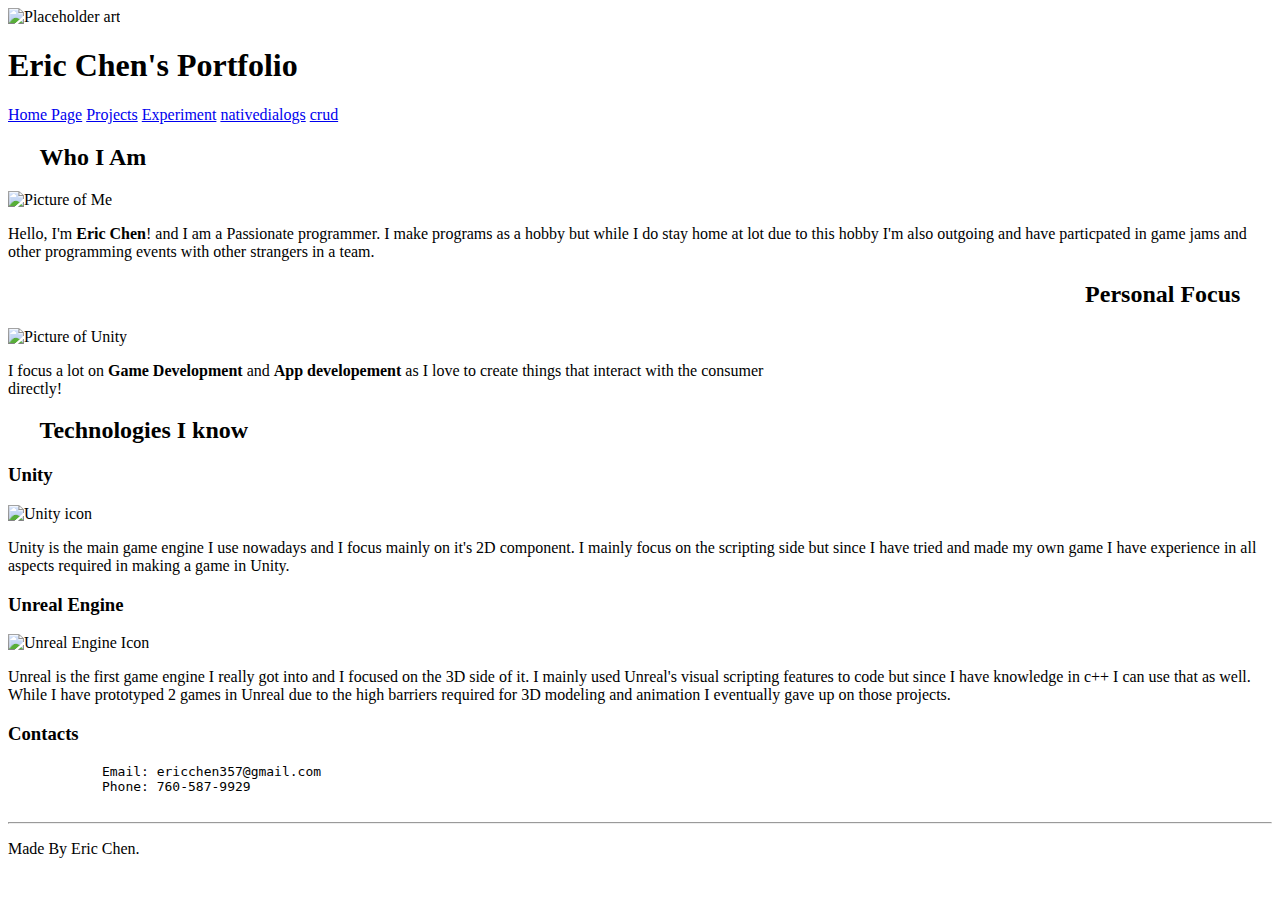
==== index.html @ 53d99491 "Template check" ====
<!DOCTYPE html>
<html lang ="en">

<head>
    <meta charset="utf-8" >
	<meta name="description" content="Simple demo Web page for CSE 134B" >
	<meta name="keywords" content="HTML, CSS, JavaScript" >
	<meta name="author" content="" >
	<meta name="viewport" content="width=device-width, initial-scale=1.0" >
	<title>Personal Portfolio Website</title>
    <link href="images/favicon.ico" rel="icon">
    <link rel="stylesheet" href="index.css">
    <link rel="preconnect" href="https://fonts.googleapis.com">
    <link rel="preconnect" href="https://fonts.gstatic.com" crossorigin>
    <link href="https://fonts.googleapis.com/css2?family=Abril+Fatface&family=Roboto+Condensed:wght@300&family=Roboto:wght@100&display=swap" rel="stylesheet">
</head>

<body>
    <header>
        <img src="images/landscapeImage.jpg" alt="Placeholder art" draggable="false" id="banner-img">
        <h1>Eric Chen's Portfolio</h1>
        <nav class="nav">
            <a href="../index.html" >Home Page</a>
            <a href="html/Projects.html" >Projects</a>
            <a href="html/Experiment.html" >Experiment</a>
            <a href="nativedialogs.html"> nativedialogs</a>
            <a href="html/crud.html"> crud</a>
        </nav>
    </header>
    <main>
        <h2 style="margin-left: 2.5%; margin-right: 2.5%;">Who I Am</h2>
        <div id="who-I-Am">
            <picture>
                <source media = "(min-width:900px)" srcset="images/MeLarge.jpg" >
                <source media = "(min-width:700px)" srcset="images/MeMedium.jpg" >
                <img src="images/MeSmall.jpg" alt="Picture of Me">
            </picture>
            <br>
            <p>Hello, I'm <strong>Eric Chen</strong>! and I am a <span>Passionate</span> programmer. I make programs as a hobby but 
                while I do stay home at lot due to this hobby I'm also outgoing and have particpated in game jams and other
                programming events with other strangers in a team.
            </p>
        </div>
        <h2 style="text-align: right; margin-left: 2.5%; margin-right: 2.5%;">Personal Focus</h2>
        <div id = "personal-focus">
            <picture>
                <source media = "(min-width:900px)" srcset="images/Unity.svg" width="200" height="200">
                <source media = "(min-width:700px)" srcset="images/Unity.svg" width="150" height="150">
                <img src="images/Unity.svg" alt="Picture of Unity" width="100" height="100">
            </picture>
            <br>
            <p style ="width: 60%;">I focus a lot on <b>Game Development</b> and <b>App developement</b> as I love to create things that interact with the consumer directly!</p>
        </div>
        <div id="Tech-I-Know">
            <h2 style="text-align: left; justify-self: left; padding-left: 2.5%;">Technologies I know</h2>
            <section class="Tech">
                <h3>Unity</h3>
                <div class="Tech-Description">
                    <picture>
                        <source media = "(min-width:900px)" srcset="images/Unity.svg" width="200" height="200" draggable="false">
                        <source media = "(min-width:700px)" srcset="images/Unity.svg" width="150" height="150" draggable="false">
                        <img src="images/Unity.svg" alt="Unity icon" width="100" height="100" draggable="false">
                    </picture>
                    <p>Unity is the main game engine I use nowadays and I focus mainly on it's 2D component. I mainly focus on the scripting side
                        but since I have tried and made my own game I have experience in all aspects required in making a game in Unity.
                    </p>
                </div>
            </section>
            <section class = "Tech">
                <h3>Unreal Engine</h3>
                <div class="Tech-Description">
                    <picture>
                        <source media = "(min-width:900px)" srcset="images/Unreal.svg" width="200" height="200" draggable="false">
                        <source media = "(min-width:700px)" srcset="images/Unreal.svg" width="150" height="150" draggable="false">
                        <img src="images/Unreal.svg" alt="Unreal Engine Icon" width="100" height="100" draggable="false">
                    </picture>
                    <p>Unreal is the first game engine I really got into and I focused on the 3D side of it. I mainly used Unreal's visual scripting
                        features to code but since I have knowledge in c++ I can use that as well. While I have prototyped 2 games in Unreal
                        due to the high barriers required for 3D modeling and animation I eventually gave up on those projects.
                    </p>
                </div>
            </section>
        </div>
    </main>
    <footer>
        <h3>Contacts</h3>
        <pre>
            Email: ericchen357@gmail.com
            Phone: 760-587-9929
        </pre>
        <hr>
        <p>Made By Eric Chen.</p>
    </footer>
</body>

</html>
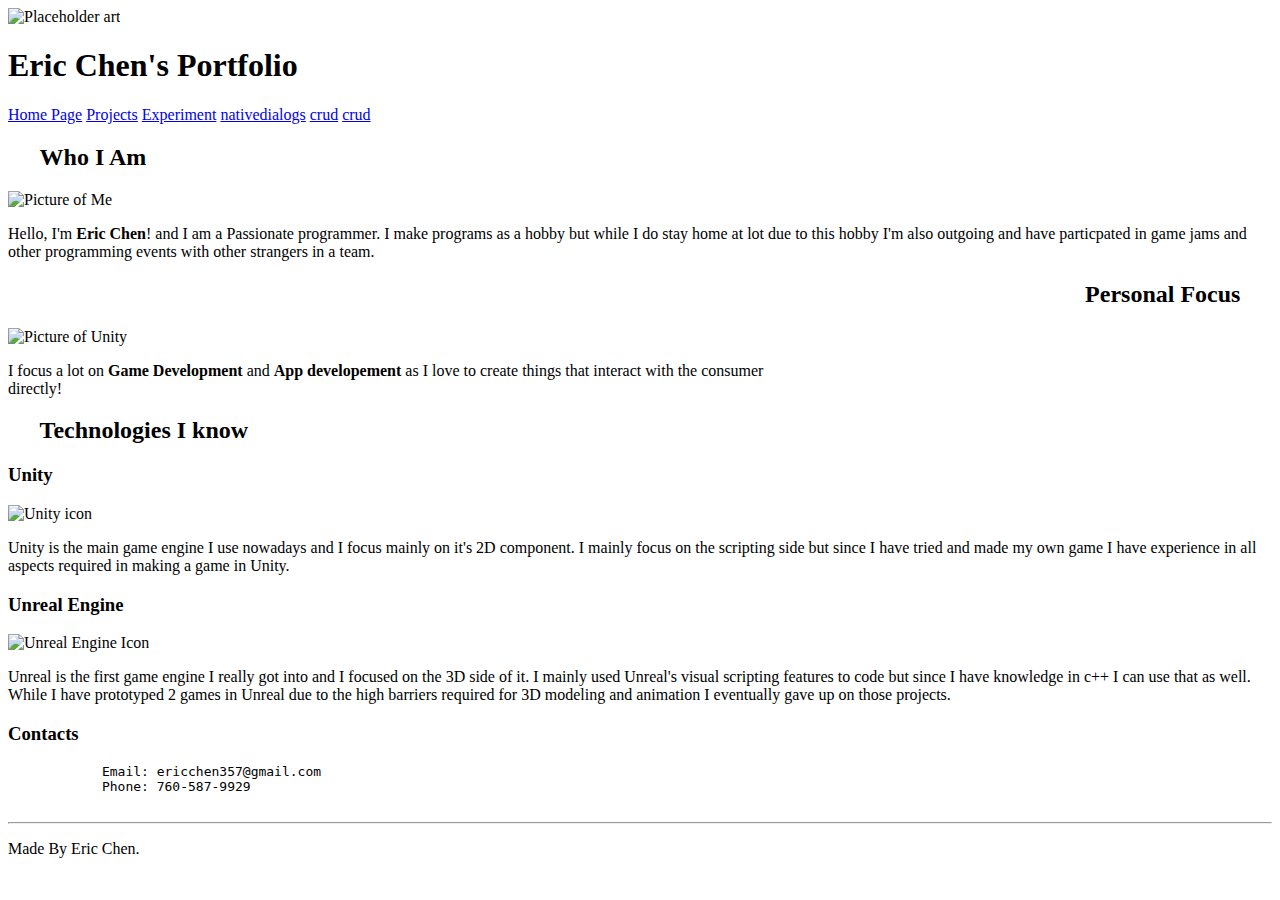
==== commit 5428b4de: "Better looking form" ====
--- a/index.html
+++ b/index.html
@@ -25,6 +25,7 @@
             <a href="html/Experiment.html" >Experiment</a>
             <a href="nativedialogs.html"> nativedialogs</a>
             <a href="html/crud.html"> crud</a>
+            <a href="html/styledCrud.html"> crud</a>
         </nav>
     </header>
     <main>
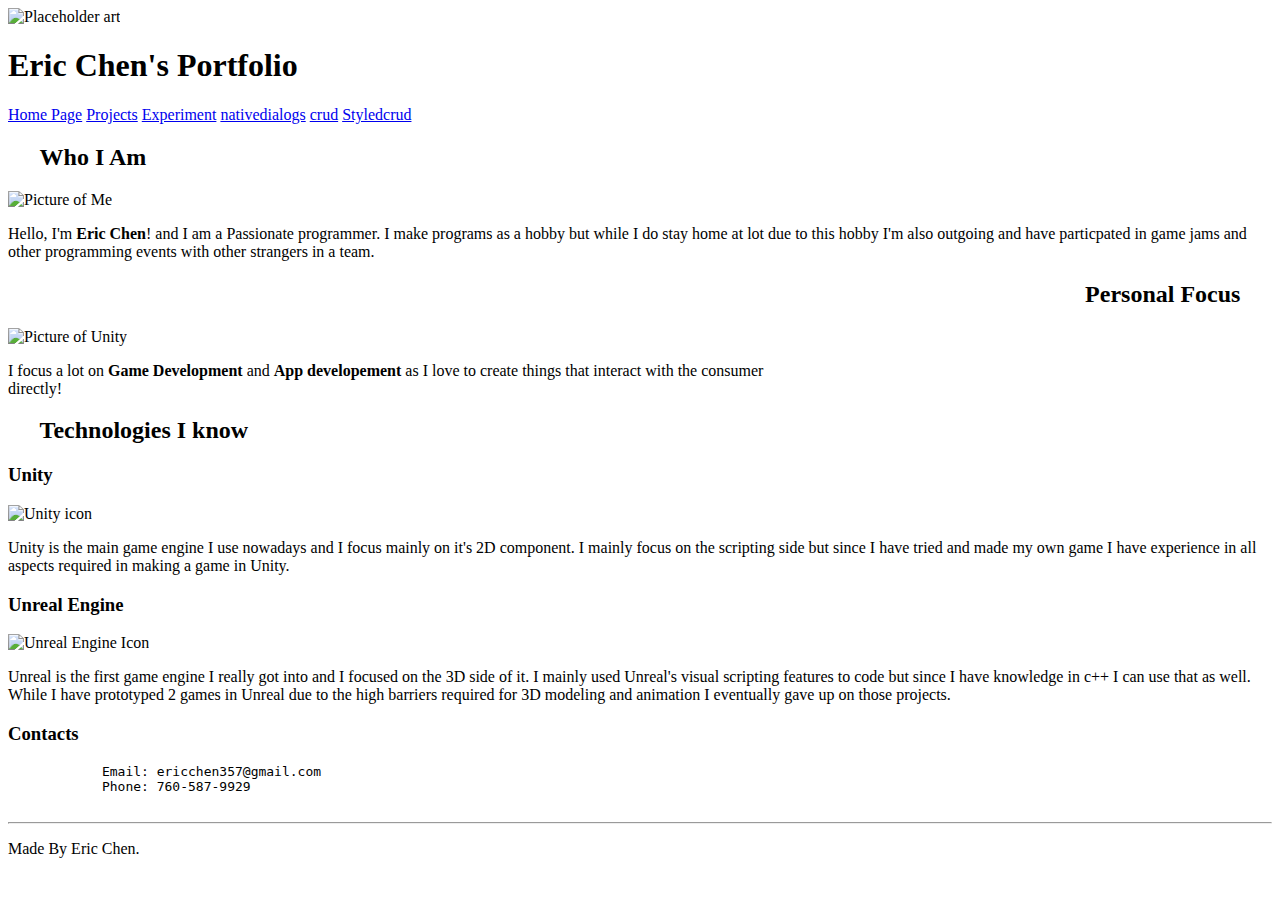
==== commit 897a7fb4: "updates" ====
--- a/index.html
+++ b/index.html
@@ -25,7 +25,7 @@
             <a href="html/Experiment.html" >Experiment</a>
             <a href="nativedialogs.html"> nativedialogs</a>
             <a href="html/crud.html"> crud</a>
-            <a href="html/styledCrud.html"> crud</a>
+            <a href="html/styledCrud.html"> Styledcrud</a>
         </nav>
     </header>
     <main>
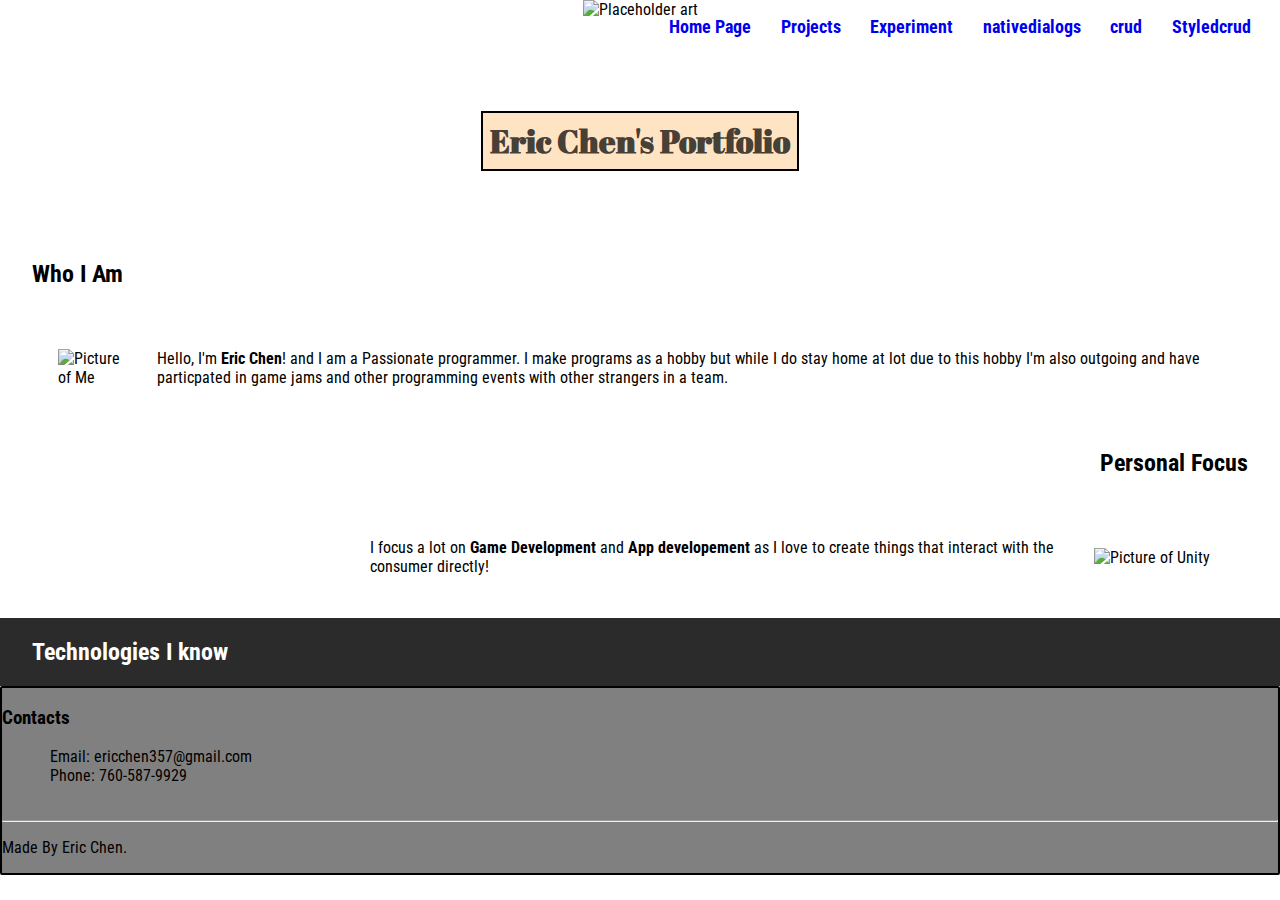
==== commit 868ea36d: "Changes to index" ====
--- a/index.html
+++ b/index.html
@@ -81,6 +81,26 @@
                     </p>
                 </div>
             </section>
+            <script>
+                const techClass1 = document.getElementsByClassName("Tech")[0];
+                const techClass2 = document.getElementsByClassName("Tech")[1];
+                const techDesc1 = document.getElementsByClassName("Tech-Description")[0];
+                const techDesc2 = document.getElementsByClassName("Tech-Description")[1];
+
+                techClass1.addEventListener("mouseover", ()=>{expandTech(techClass1)});
+                techClass2.addEventListener("mouseover", ()=>{expandTech(techClass2)});
+                techClass1.addEventListener("mouseoff", ()=>{expandTech(techClass1)});
+                techClass2.addEventListener("mouseoff", ()=>{expandTech(techClass2)});
+
+                function expandTech(techBlock)
+                {
+                    techBlock.style.display='block';
+                }
+                function hideTech(techBlock)
+                {
+                    techBlock.style.display='none';
+                }
+            </script>
         </div>
     </main>
     <footer>
--- a/index.css
+++ b/index.css
@@ -0,0 +1,128 @@
+:root {
+    --border-width: 3px;
+}
+
+*{
+    font-family: 'Roboto Condensed','Roboto', sans-serif;
+}
+
+a:link{
+    text-decoration: none;
+}
+
+h1{
+    font-family: 'Abril Fatface', cursive, cursive;
+    font-size:3.5svh;;
+    color:rgba(0, 0, 0, 0.74);
+    font-weight:bold;
+    position: absolute;
+    top:50%;
+    left:50%;
+    transform: translate(-50%,-50%);
+    background-color: bisque;
+    padding: 7px;
+    border-color: rgb(0, 0, 0);
+    border-width: 2px;
+    border-style: solid;
+
+}
+
+footer{
+    background-color: gray;
+    width: auto;
+    margin-bottom: 0;
+    border: black;
+    border-width: 2px;
+    border-radius: 2px;
+    border-style: solid;
+}
+
+body{
+    margin: 0px;
+}
+
+
+header{
+    position: relative;
+    text-align: center;
+    border-width: var(--border-width);
+    height:15rem;
+    width: auto;
+}
+
+.nav{
+    position: absolute;
+    display:flex;
+    justify-content:space-evenly;
+    width:50%;
+    color:white;
+    font-weight: bold;
+    font-size:2svh;
+    top:1rem;
+    right:0rem;
+}
+
+.Tech{
+    background-color: white;
+    border-style: solid;
+    border-color: black;
+    border-width: var(--border-width);
+    border-radius: 4px;
+    width: 25%;
+    height: 60%;
+    justify-self: center;
+    margin-left: 5%;
+    margin-bottom: 3%;
+    gap:10rem;
+    display:none;
+    transition: width 2s,  transform 2s;
+}
+
+.Tech:hover{
+    background-color: white;
+    width: 85%;
+}
+
+.Tech-Description{
+    display: flex;
+    flex-direction: row;
+    gap: 2rem;
+    padding: 10px;
+}
+
+#banner-img{
+    height:100%;
+    width: 100%;
+    object-fit:cover;
+}
+
+#who-I-Am{
+    display:flex;
+    flex-direction: row;
+    gap:1em;
+    align-items: center;
+    width: 90%;
+    padding: 2%;
+    margin-left: 2.5%;
+    margin-right: 2.5%;
+}
+
+#personal-focus{
+    display:flex;
+    flex-direction: row-reverse;
+    gap:1em;
+    align-items: center;
+    width: 90%;
+    padding: 2%;
+    margin-left: 2.5%;
+    margin-right: 2.5%;
+}
+
+#Tech-I-Know{
+    display:flex;
+    flex-wrap: wrap;
+    justify-content: center;
+    flex-direction: column;
+    color:white;
+    background-color: rgb(43, 43, 43);
+}
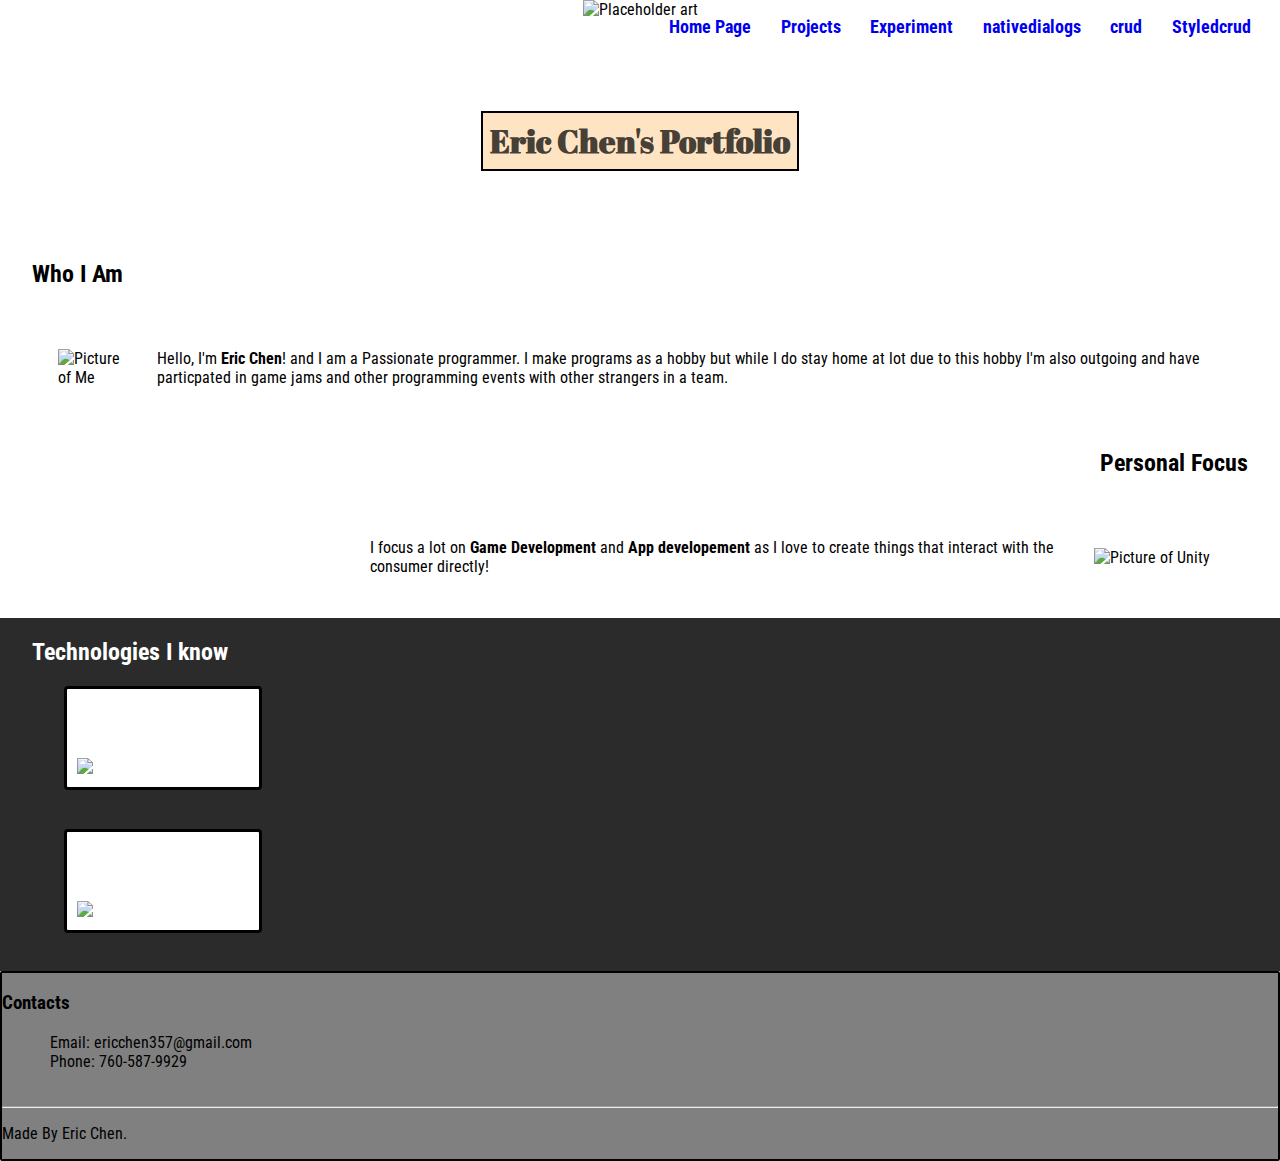
==== commit 9339e925: "actually uses correct method" ====
--- a/index.html
+++ b/index.html
@@ -62,7 +62,7 @@
                         <source media = "(min-width:700px)" srcset="images/Unity.svg" width="150" height="150" draggable="false">
                         <img src="images/Unity.svg" alt="Unity icon" width="100" height="100" draggable="false">
                     </picture>
-                    <p>Unity is the main game engine I use nowadays and I focus mainly on it's 2D component. I mainly focus on the scripting side
+                    <p class="Tech-Paragraph">Unity is the main game engine I use nowadays and I focus mainly on it's 2D component. I mainly focus on the scripting side
                         but since I have tried and made my own game I have experience in all aspects required in making a game in Unity.
                     </p>
                 </div>
@@ -75,7 +75,7 @@
                         <source media = "(min-width:700px)" srcset="images/Unreal.svg" width="150" height="150" draggable="false">
                         <img src="images/Unreal.svg" alt="Unreal Engine Icon" width="100" height="100" draggable="false">
                     </picture>
-                    <p>Unreal is the first game engine I really got into and I focused on the 3D side of it. I mainly used Unreal's visual scripting
+                    <p class="Tech-Paragraph">Unreal is the first game engine I really got into and I focused on the 3D side of it. I mainly used Unreal's visual scripting
                         features to code but since I have knowledge in c++ I can use that as well. While I have prototyped 2 games in Unreal
                         due to the high barriers required for 3D modeling and animation I eventually gave up on those projects.
                     </p>
@@ -84,13 +84,13 @@
             <script>
                 const techClass1 = document.getElementsByClassName("Tech")[0];
                 const techClass2 = document.getElementsByClassName("Tech")[1];
-                const techDesc1 = document.getElementsByClassName("Tech-Description")[0];
-                const techDesc2 = document.getElementsByClassName("Tech-Description")[1];
+                const techDesc1 = document.getElementsByClassName("Tech-Paragraph")[0];
+                const techDesc2 = document.getElementsByClassName("Tech-Paragraph")[1];
 
-                techClass1.addEventListener("mouseover", ()=>{expandTech(techClass1)});
-                techClass2.addEventListener("mouseover", ()=>{expandTech(techClass2)});
-                techClass1.addEventListener("mouseoff", ()=>{expandTech(techClass1)});
-                techClass2.addEventListener("mouseoff", ()=>{expandTech(techClass2)});
+                techClass1.addEventListener("mouseover", ()=>{expandTech(techDesc1)});
+                techClass2.addEventListener("mouseover", ()=>{expandTech(techDesc2)});
+                techClass1.addEventListener("mouseoff", ()=>{hideTech(techDesc1)});
+                techClass2.addEventListener("mouseoff", ()=>{hideTech(techDesc2)});
 
                 function expandTech(techBlock)
                 {
--- a/index.css
+++ b/index.css
@@ -68,19 +68,18 @@
     border-color: black;
     border-width: var(--border-width);
     border-radius: 4px;
-    width: 25%;
-    height: 60%;
+    width: 15%;
+    height: 50%;
     justify-self: center;
     margin-left: 5%;
     margin-bottom: 3%;
     gap:10rem;
-    display:none;
-    transition: width 2s,  transform 2s;
+    transition: width 2s, height 2s,  transform 2s;
 }
 
 .Tech:hover{
-    background-color: white;
     width: 85%;
+    height: 60%;
 }
 
 .Tech-Description{
@@ -88,6 +87,11 @@
     flex-direction: row;
     gap: 2rem;
     padding: 10px;
+}
+
+.Tech-Paragraph{
+    color:black;
+    display:none;
 }
 
 #banner-img{
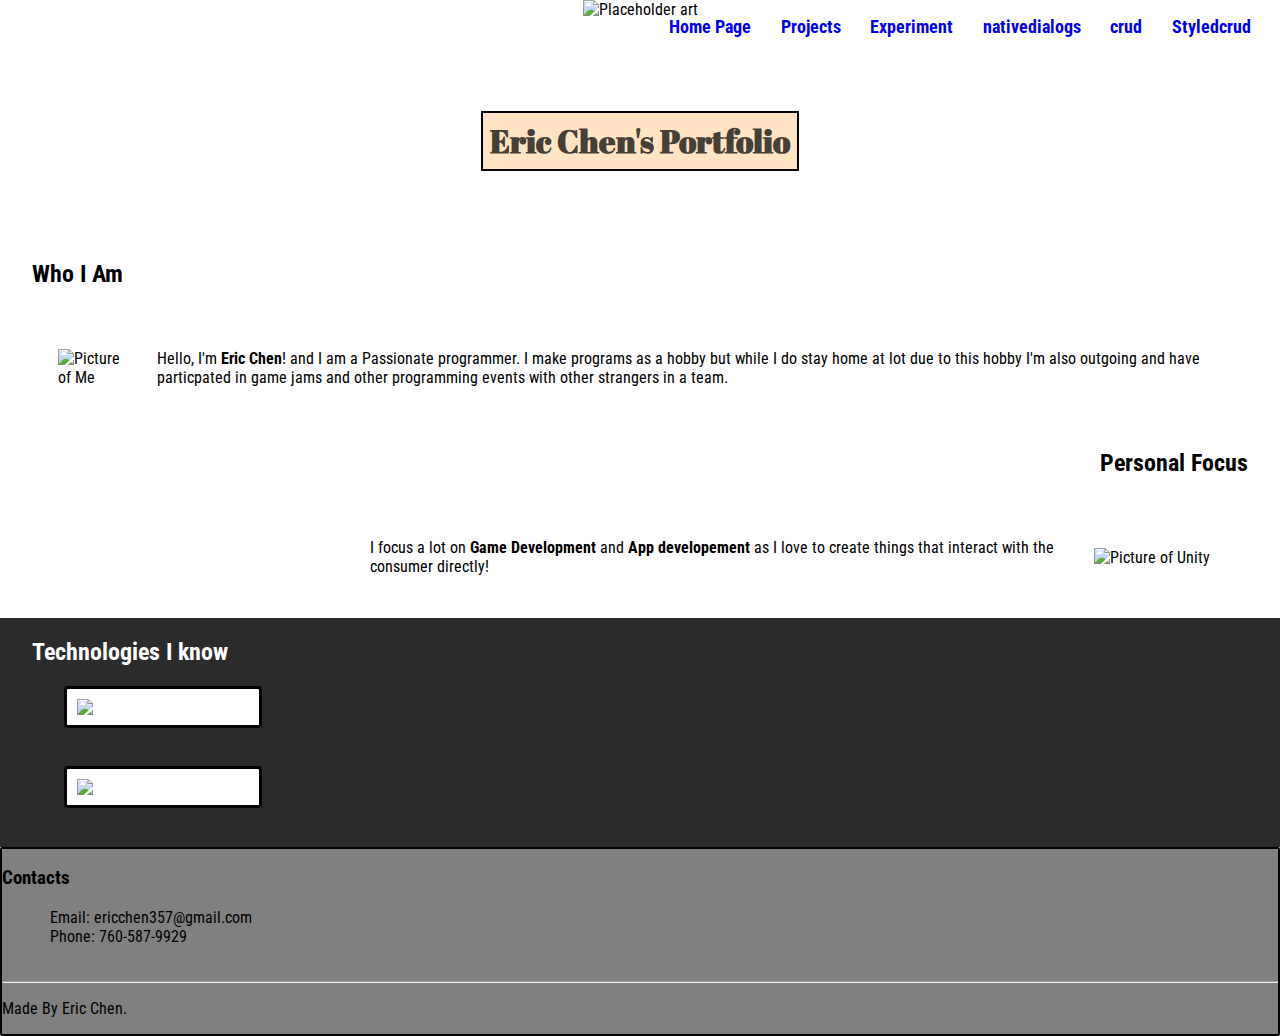
==== commit 8de1d3e6: "try 2?" ====
--- a/index.html
+++ b/index.html
@@ -55,7 +55,7 @@
         <div id="Tech-I-Know">
             <h2 style="text-align: left; justify-self: left; padding-left: 2.5%;">Technologies I know</h2>
             <section class="Tech">
-                <h3>Unity</h3>
+                <h3 id="Tech-Title">Unity</h3>
                 <div class="Tech-Description">
                     <picture>
                         <source media = "(min-width:900px)" srcset="images/Unity.svg" width="200" height="200" draggable="false">
@@ -68,7 +68,7 @@
                 </div>
             </section>
             <section class = "Tech">
-                <h3>Unreal Engine</h3>
+                <h3 id="Tech-Title">Unreal Engine</h3>
                 <div class="Tech-Description">
                     <picture>
                         <source media = "(min-width:900px)" srcset="images/Unreal.svg" width="200" height="200" draggable="false">
@@ -89,10 +89,10 @@
 
                 techClass1.addEventListener("mouseover", ()=>{expandTech(techDesc1)});
                 techClass2.addEventListener("mouseover", ()=>{expandTech(techDesc2)});
-                techClass1.addEventListener("mouseoff", ()=>{hideTech(techDesc1)});
-                techClass2.addEventListener("mouseoff", ()=>{hideTech(techDesc2)});
+                techClass1.addEventListener("mouseout", ()=>{hideTech(techDesc1)});
+                techClass2.addEventListener("mouseout", ()=>{hideTech(techDesc2)});
 
-                function expandTech(techBlock)
+                async function expandTech(techBlock)
                 {
                     techBlock.style.display='block';
                 }
--- a/index.css
+++ b/index.css
@@ -68,18 +68,22 @@
     border-color: black;
     border-width: var(--border-width);
     border-radius: 4px;
+    color:white;
     width: 15%;
     height: 50%;
     justify-self: center;
     margin-left: 5%;
     margin-bottom: 3%;
+    font-size: 0;
     gap:10rem;
-    transition: width 2s, height 2s,  transform 2s;
+    transition: width 2s, height 2s,  transform 2s, color 3s,font-size 3s;
 }
 
 .Tech:hover{
     width: 85%;
     height: 60%;
+    color:black;
+    font-size: 1rem;
 }
 
 .Tech-Description{
@@ -87,11 +91,22 @@
     flex-direction: row;
     gap: 2rem;
     padding: 10px;
+    font-size: 0px;
+}
+
+#Tech-Title{
+    display: block;
+    font-size: 1.17em;
+    margin-top: 1em;
+    margin-bottom: 1em;
+    margin-left: 0;
+    margin-right: 0;
+    font-weight: bold;
 }
 
 .Tech-Paragraph{
-    color:black;
     display:none;
+    
 }
 
 #banner-img{
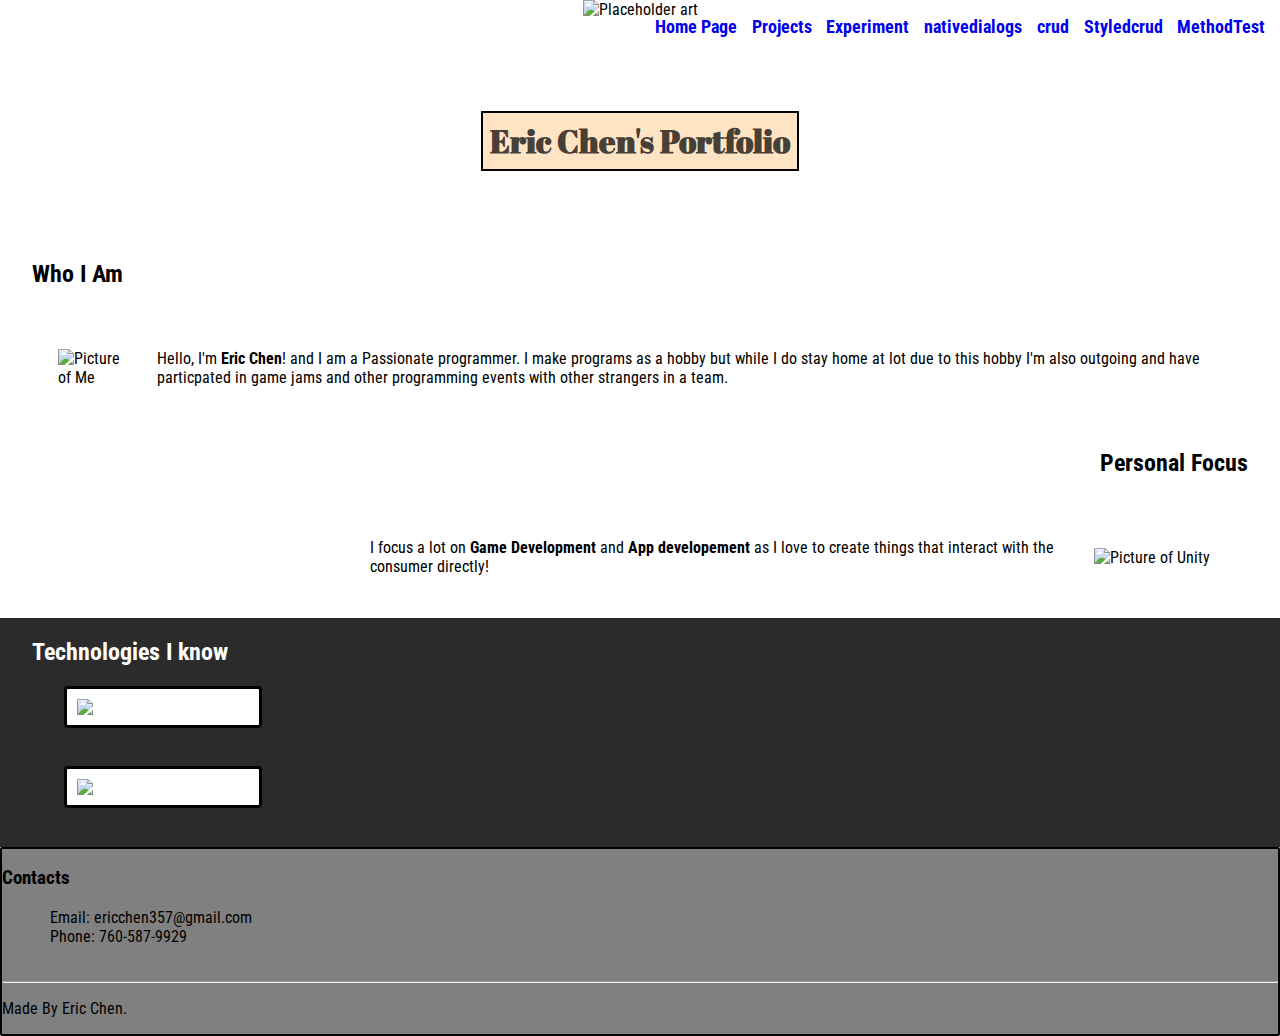
==== commit 5f04dba0: "ajax test" ====
--- a/index.html
+++ b/index.html
@@ -26,6 +26,7 @@
             <a href="nativedialogs.html"> nativedialogs</a>
             <a href="html/crud.html"> crud</a>
             <a href="html/styledCrud.html"> Styledcrud</a>
+            <a href="html/methodtest.html"> MethodTest</a>
         </nav>
     </header>
     <main>
@@ -55,7 +56,7 @@
         <div id="Tech-I-Know">
             <h2 style="text-align: left; justify-self: left; padding-left: 2.5%;">Technologies I know</h2>
             <section class="Tech">
-                <h3 id="Tech-Title">Unity</h3>
+                <h3>Unity</h3>
                 <div class="Tech-Description">
                     <picture>
                         <source media = "(min-width:900px)" srcset="images/Unity.svg" width="200" height="200" draggable="false">
@@ -68,7 +69,7 @@
                 </div>
             </section>
             <section class = "Tech">
-                <h3 id="Tech-Title">Unreal Engine</h3>
+                <h3>Unreal Engine</h3>
                 <div class="Tech-Description">
                     <picture>
                         <source media = "(min-width:900px)" srcset="images/Unreal.svg" width="200" height="200" draggable="false">
--- a/index.css
+++ b/index.css
@@ -76,12 +76,11 @@
     margin-bottom: 3%;
     font-size: 0;
     gap:10rem;
-    transition: width 2s, height 2s,  transform 2s, color 3s,font-size 3s;
+    transition: width 1.5s, color 7s,font-size 2s;
 }
 
 .Tech:hover{
     width: 85%;
-    height: 60%;
     color:black;
     font-size: 1rem;
 }
@@ -91,17 +90,6 @@
     flex-direction: row;
     gap: 2rem;
     padding: 10px;
-    font-size: 0px;
-}
-
-#Tech-Title{
-    display: block;
-    font-size: 1.17em;
-    margin-top: 1em;
-    margin-bottom: 1em;
-    margin-left: 0;
-    margin-right: 0;
-    font-weight: bold;
 }
 
 .Tech-Paragraph{
